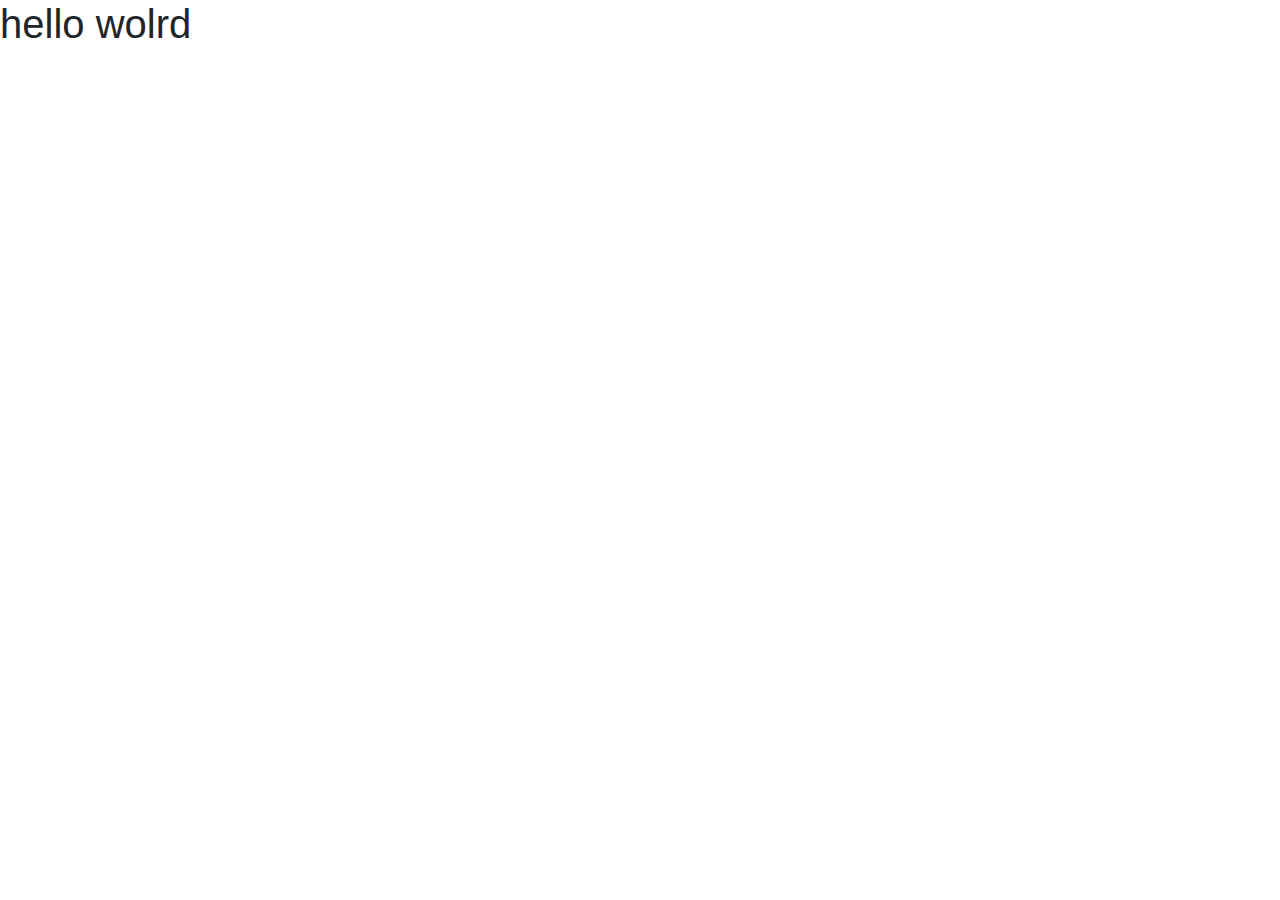
==== index.html @ 72fbc03c "second commits" ====
<!DOCTYPE html>
<html lang="en">
<head>
  <meta charset="UTF-8">
  <meta name="viewport" content="width=device-width, initial-scale=1.0">
  <meta http-equiv="X-UA-Compatible" content="ie=edge">

  <link rel="stylesheet" href="bootstrap/css/bootstrap.min.css">

  </script>
  <title>Document</title>
</head>
<body>
  <h1>hello wolrd</h1>
</body>
</html>
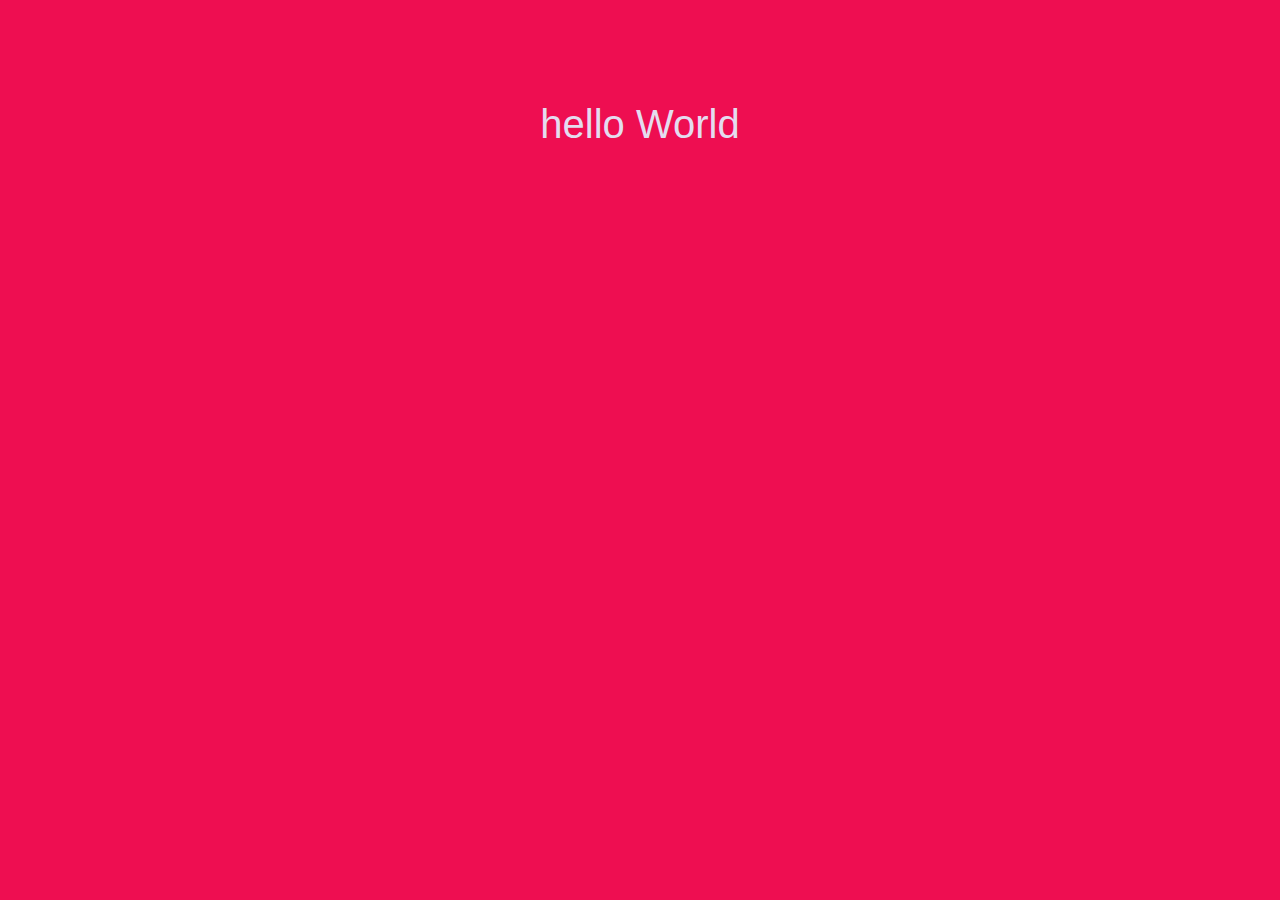
==== commit 533bf9f4: "just changed index" ====
--- a/index.html
+++ b/index.html
@@ -6,11 +6,12 @@
   <meta http-equiv="X-UA-Compatible" content="ie=edge">
 
   <link rel="stylesheet" href="bootstrap/css/bootstrap.min.css">
+  <link rel="stylesheet" href="style.css">
 
   </script>
   <title>Document</title>
 </head>
 <body>
-  <h1>hello wolrd</h1>
+  <h1>hello World</h1>
 </body>
 </html>
--- a/style.css
+++ b/style.css
@@ -0,0 +1,9 @@
+body{
+  background-color: #EE0E51;
+}
+
+h1{
+  padding-top: 100px;
+  color: #E4DCEF;
+  text-align: center;
+}
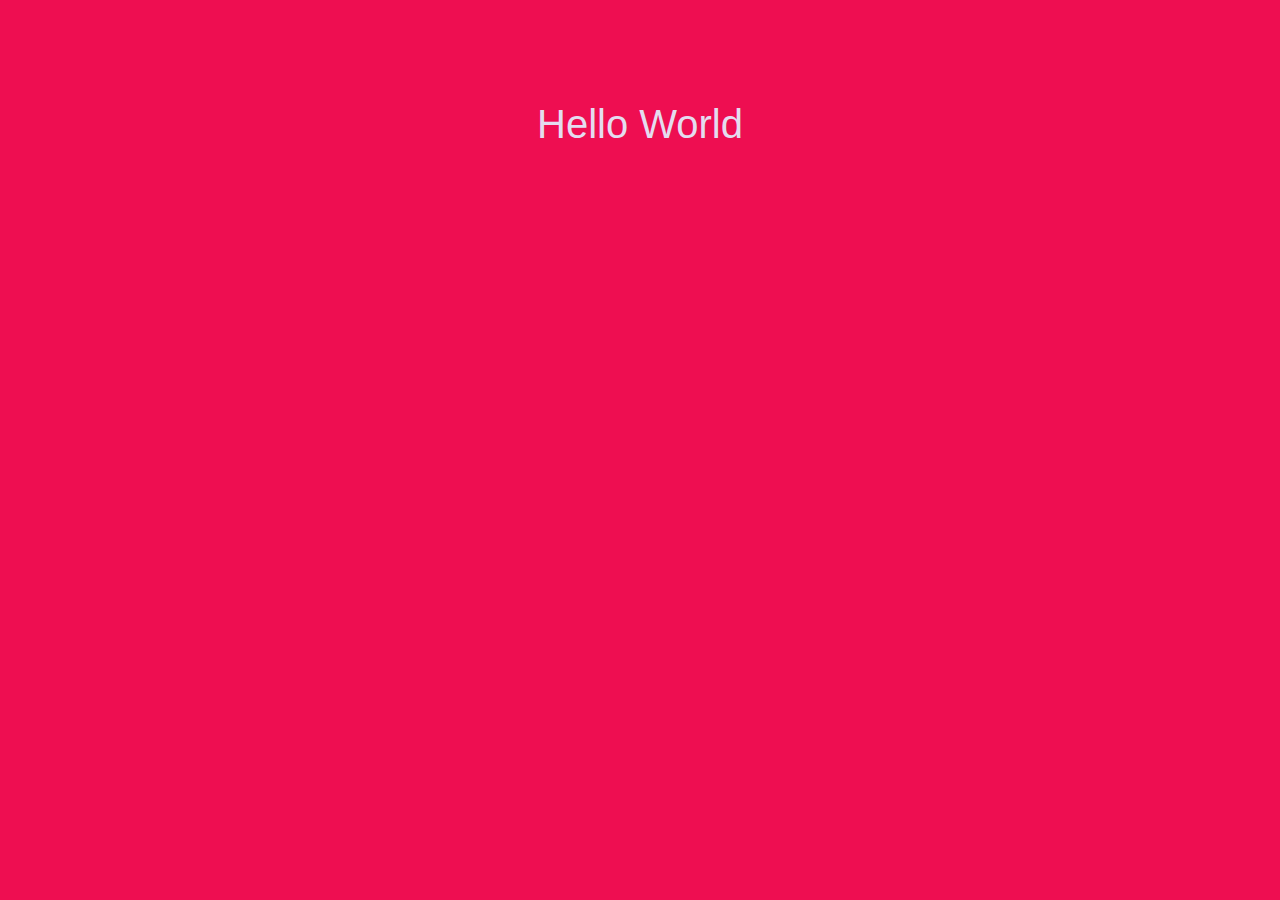
==== commit d26c81cc: "final change" ====
--- a/index.html
+++ b/index.html
@@ -12,6 +12,8 @@
   <title>Document</title>
 </head>
 <body>
-  <h1>hello World</h1>
+
+  <h1>Hello World</h1>
+
 </body>
 </html>
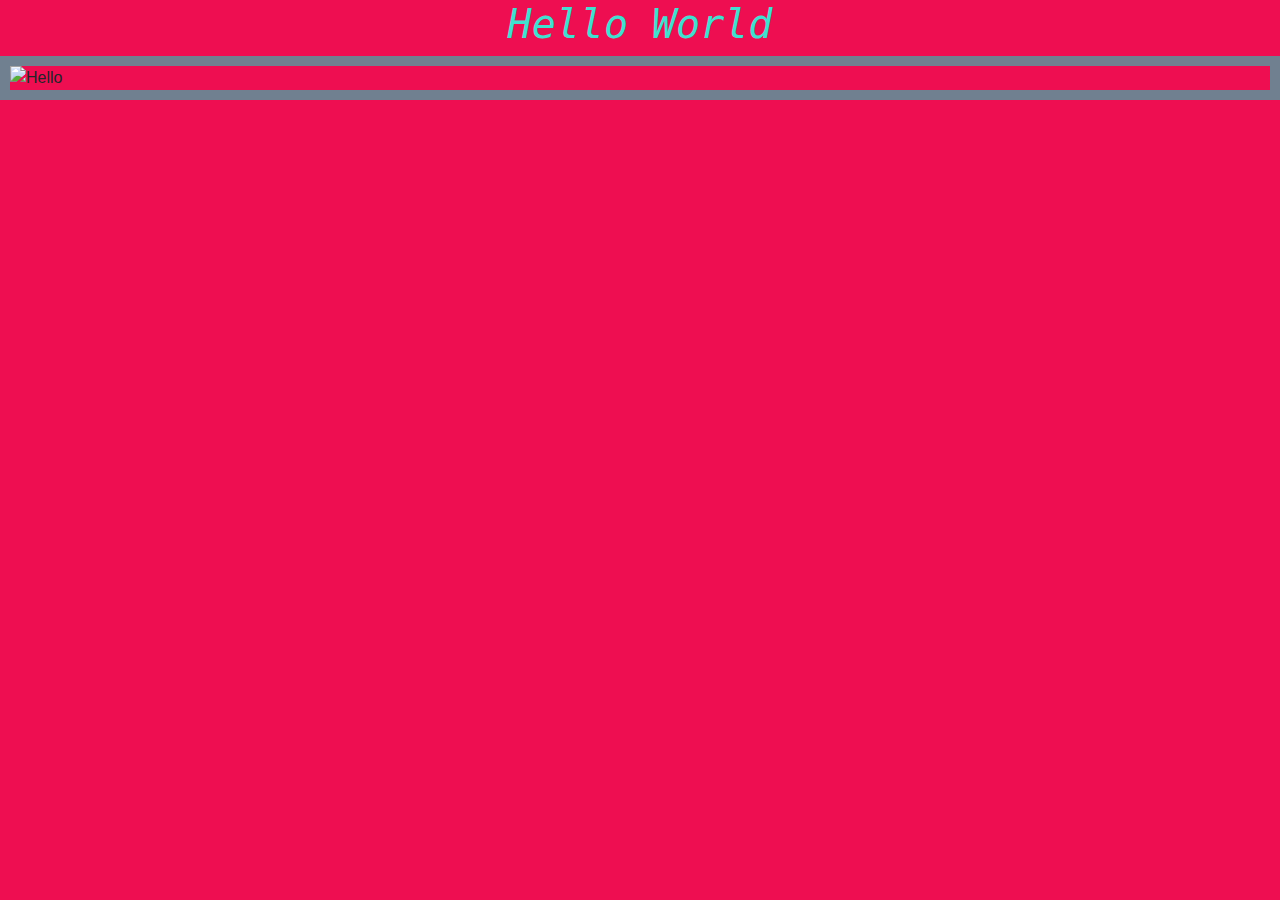
==== commit 5751a171: "2nd commit" ====
--- a/index.html
+++ b/index.html
@@ -13,7 +13,19 @@
 </head>
 <body>
 
-  <h1>Hello World</h1>
+  <h1 class="oblique">Hello World</h1>
+<!---  <div class="blended">
+  </div>
+  <div class="picture"></div>
+  <div class="colour"></div>
 
+  </div>
+
+  </div>
+
+</div>
+
+  </div>--->
+<img class="center" src="https://media.licdn.com/mpr/mpr/AAEAAQAAAAAAAAgiAAAAJGYxYjk1ZDNhLTYxYzktNDQ0NC1iZmE4LTAzMGIxYTJmYTI3NQ.jpg" alt="Hello">
 </body>
 </html>
--- a/style.css
+++ b/style.css
@@ -1,9 +1,40 @@
+
 body{
   background-color: #EE0E51;
 }
 
+h1{font-family:monospace;;}
+
 h1{
-  padding-top: 100px;
-  color: #E4DCEF;
+  padding-top: : 100px;
+  color: Turquoise;
   text-align: center;
 }
+h1.oblique {
+    font-style: oblique;
+}
+.center {
+    display: block;
+    margin: 0 auto;
+    border-color: slategray;
+    border-width: 10px;
+    border-style: solid;
+    border-radius: 20%:
+}
+
+
+
+
+
+
+/*.blended{
+  background-image:url(http://quotesblog.net/wp-content/uploads/2015/02/Simple-World-Hello-Day-300x300.jpg);
+  background-color: yellow;
+  background-blend-mode: multiply;
+}
+.picture{
+  background-image:url(http://quotesblog.net/wp-content/uploads/2015/02/Simple-World-Hello-Day-300x300.jpg);
+}
+.colour{
+  background-color: yellow;
+}*/
